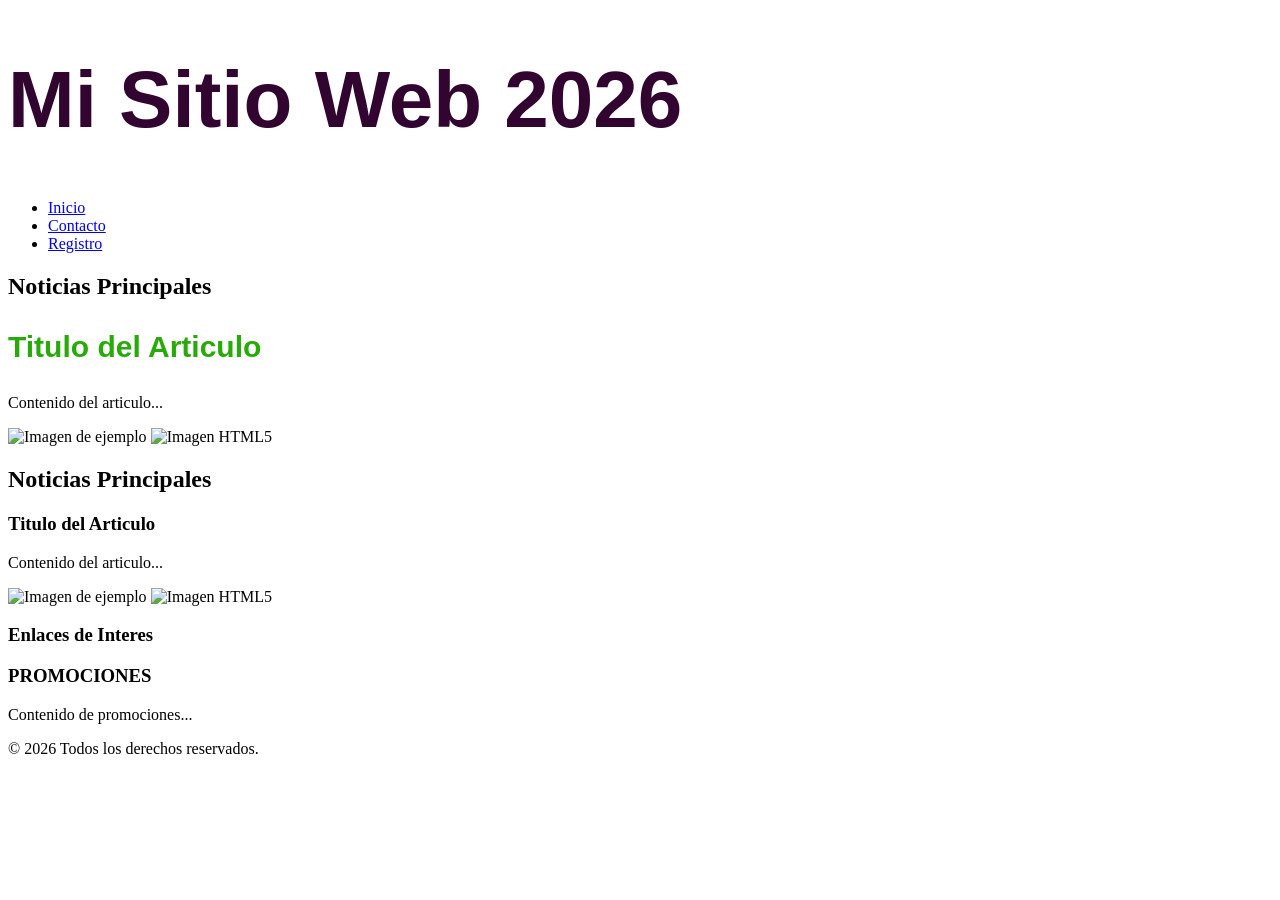
==== practica-01-entorno/index.html @ 4b8bd864 "feat: crea practica 01 con HTML CSS y JavaScript" ====
<!DOCTYPE html>
<html lang="es">

<head>
    <meta charset="UTF-8">
    <title>Mi Sitio Web HTML5</title>
    <link rel="stylesheet" href="style.css">
</head>

<body>
    <header>
        <h1>Mi Sitio Web 2026</h1>
        <nav>
            <ul>
                <li><a href="https://www.upp.edu.mx/">Inicio</a></li>
                <li><a href="#contacto">Contacto</a></li>
                <li><a href="#registro">Registro</a></li>
            </ul>
        </nav>
    </header>

    <main>
        <section>
            <h2 class="noticias">Noticias Principales</h2>
            <article>
                <h3 id="titulo1">Titulo del Articulo</h3>
                <p>Contenido del articulo...</p>
                <img src="imagenes/imagen.png" alt="Imagen de ejemplo">
                <img src="https://web.dev/static/html/image/hero-html_480.png?hl=es-419" alt="Imagen HTML5">
            </article>
        </section>
        <section>
            <h2>Noticias Principales</h2>
            <article>
                <h3>Titulo del Articulo</h3>
                <p>Contenido del articulo...</p>
                <img src="imagenes/imagen.png" alt="Imagen de ejemplo">
                <img src="https://web.dev/static/html/image/hero-html_480.png?hl=es-419" alt="Imagen HTML5">
            </article>
        </section>

        <aside>
            <h3>Enlaces de Interes</h3>
            <article>
                <h3>PROMOCIONES</h3>
                <p>Contenido de promociones...</p>
            </article>
        </aside>
    </main>

    <footer>
        <p>&copy; 2026 Todos los derechos reservados.</p>
    </footer>

</body>

</html>
---- practica-01-entorno/style.css ----
h1 {
    color: rgb(50, 5, 49);
    font-size: 80px;
    font-family: 'Montserrat', sans-serif;

}

.noticias h2 {
    color: rgb(126, 2, 2);
    font-size: 60px;
    font-family: 'Montserrat', sans-serif;

}

#titulo1 {
    color: rgb(39, 170, 10);
    font-size: 30px;
    font-family: 'Montserrat', sans-serif;

}
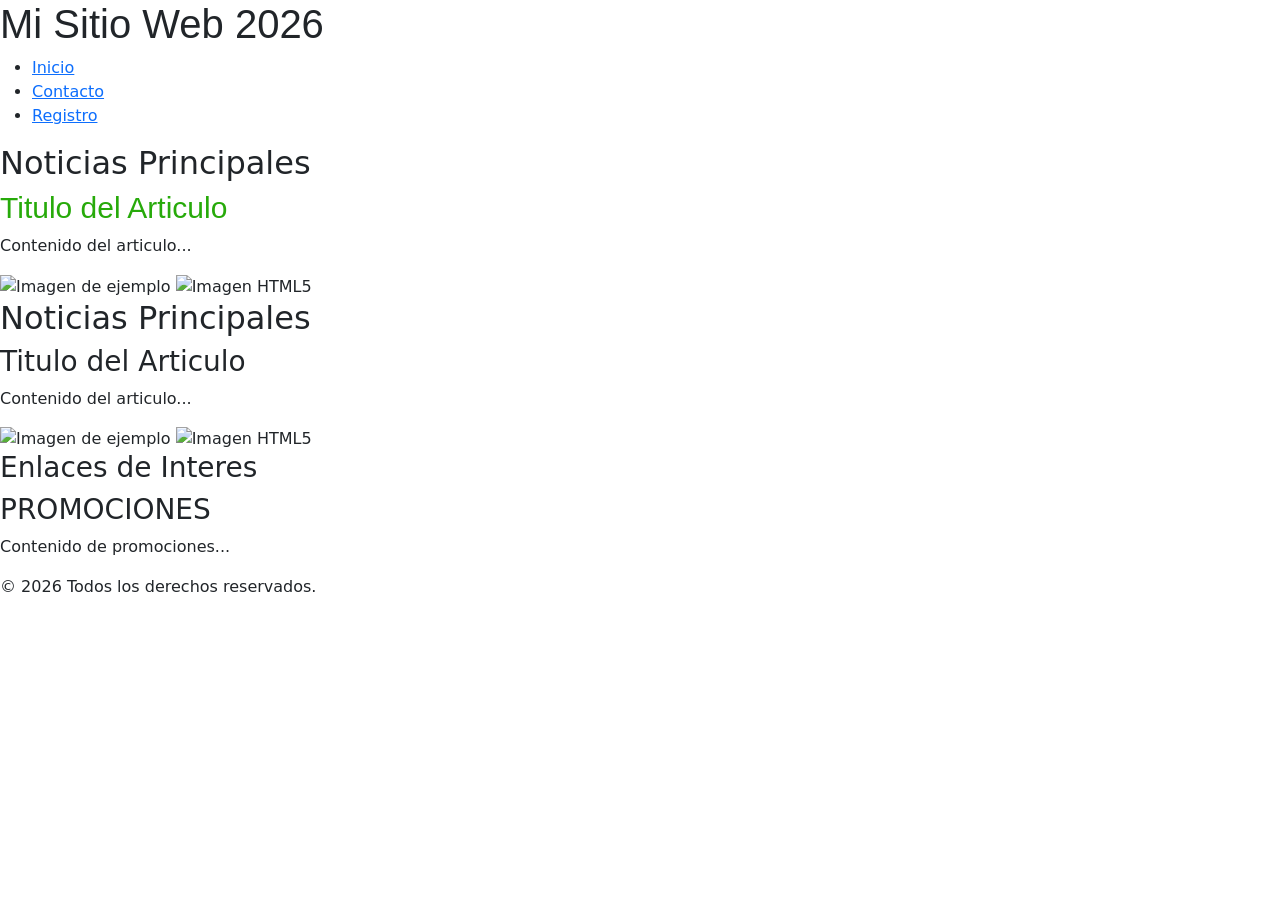
==== commit b23616b7: "commit requerimento 2" ====
--- a/practica-01-entorno/index.html
+++ b/practica-01-entorno/index.html
@@ -5,6 +5,7 @@
     <meta charset="UTF-8">
     <title>Mi Sitio Web HTML5</title>
     <link rel="stylesheet" href="style.css">
+    <link href="https://cdn.jsdelivr.net/npm/bootstrap@5.0.2/dist/css/bootstrap.min.css" rel="stylesheet" integrity="sha384-EVSTQN3/azprG1Anm3QDgpJLIm9Nao0Yz1ztcQTwFspd3yD65VohhpuuCOmLASjC" crossorigin="anonymous">
 </head>
 
 <body>
